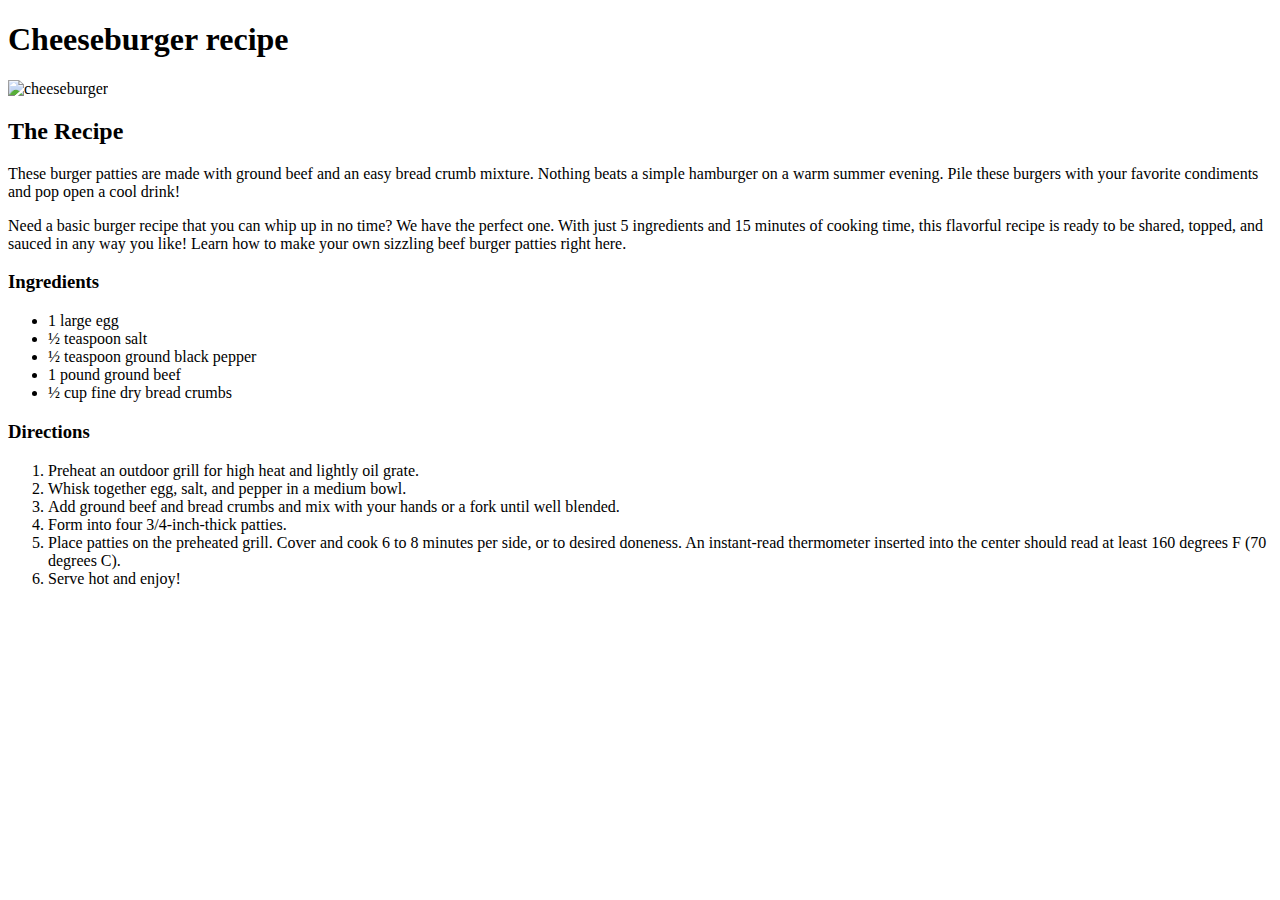
==== recipes/burger.html @ 0a773edd "Add omelette and Burger recipes. Complete burger page." ====
<!DOCTYPE html>
<html lang="en">
<head>
    <meta charset="UTF-8">
    <meta name="viewport" content="width=device-width, initial-scale=1.0">
    <title>Document</title>
</head>
<body>
    <h1>Cheeseburger recipe</h1>

    <img src="../images/burger.jpeg" alt="cheeseburger">

    <h2>The Recipe</h2>

    <p>
        These burger patties are made with ground beef and an easy bread crumb mixture. Nothing beats a simple hamburger on a warm summer evening. Pile these burgers with your favorite condiments and pop open a cool drink!
    </p>

    <p>
        Need a basic burger recipe that you can whip up in no time? We have the perfect one. With just 5 ingredients and 15 minutes of cooking time, this flavorful recipe is ready to be shared, topped, and sauced in any way you like! Learn how to make your own sizzling beef burger patties right here.
    </p>

    <h3>Ingredients</h3>

    <ul>
        <li>1 large egg</li>
        <li>½ teaspoon salt</li>
        <li>½ teaspoon ground black pepper</li>
        <li>1 pound ground beef</li>
        <li>½ cup fine dry bread crumbs</li>
    </ul>

    <h3>Directions</h3>

    <ol>
        <li>Preheat an outdoor grill for high heat and lightly oil grate.</li>
        <li>Whisk together egg, salt, and pepper in a medium bowl.</li>
        <li>Add ground beef and bread crumbs and mix with your hands or a fork until well blended.</li>
        <li>Form into four 3/4-inch-thick patties.</li>
        <li>Place patties on the preheated grill. Cover and cook 6 to 8 minutes per side, or to desired doneness. An instant-read thermometer inserted into the center should read at least 160 degrees F (70 degrees C).</li>
        <li>Serve hot and enjoy!</li>
    </ol>
</body>
</html>
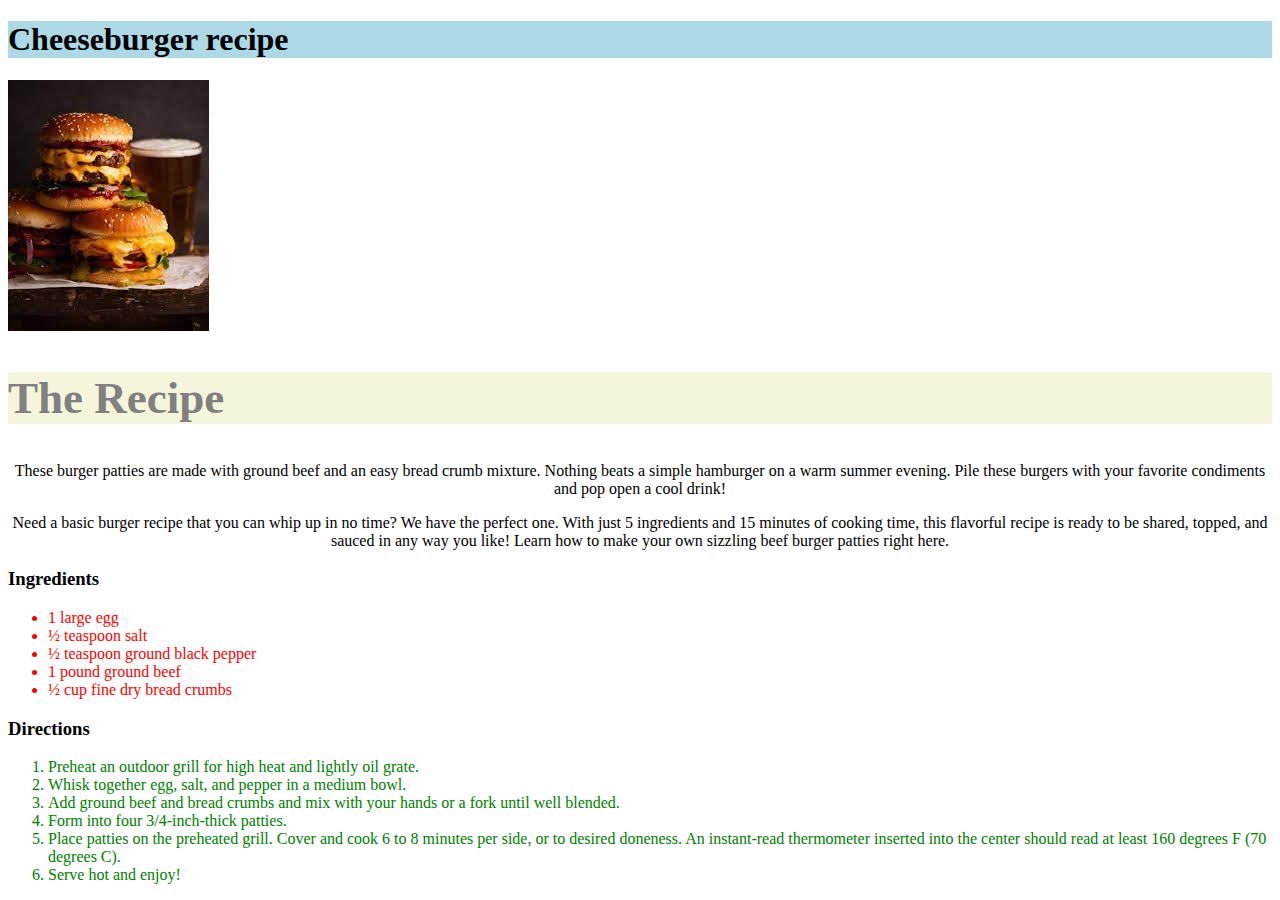
==== commit 24043536: "Add classes to files for CSS" ====
--- a/recipes/burger.html
+++ b/recipes/burger.html
@@ -4,13 +4,14 @@
     <meta charset="UTF-8">
     <meta name="viewport" content="width=device-width, initial-scale=1.0">
     <title>Document</title>
+    <link rel="stylesheet" href="../style.css">
 </head>
 <body>
-    <h1>Cheeseburger recipe</h1>
+    <h1 class="recipe-header">Cheeseburger recipe</h1>
 
     <img src="../images/burger.jpeg" alt="cheeseburger">
 
-    <h2>The Recipe</h2>
+    <h2 class="recipe-description">The Recipe</h2>
 
     <p>
         These burger patties are made with ground beef and an easy bread crumb mixture. Nothing beats a simple hamburger on a warm summer evening. Pile these burgers with your favorite condiments and pop open a cool drink!
--- a/style.css
+++ b/style.css
@@ -0,0 +1,27 @@
+ul {
+    color: red;
+}
+
+ol {
+    color: green;
+}
+
+p {
+    text-align: center;
+}
+
+ul,
+ol {
+    cursor: pointer;
+}
+
+.recipe-header {
+    color: black;
+    background-color: lightblue;
+}
+
+.recipe-description {
+    color: grey;
+    background-color: beige;
+    font-size: 45px;
+}